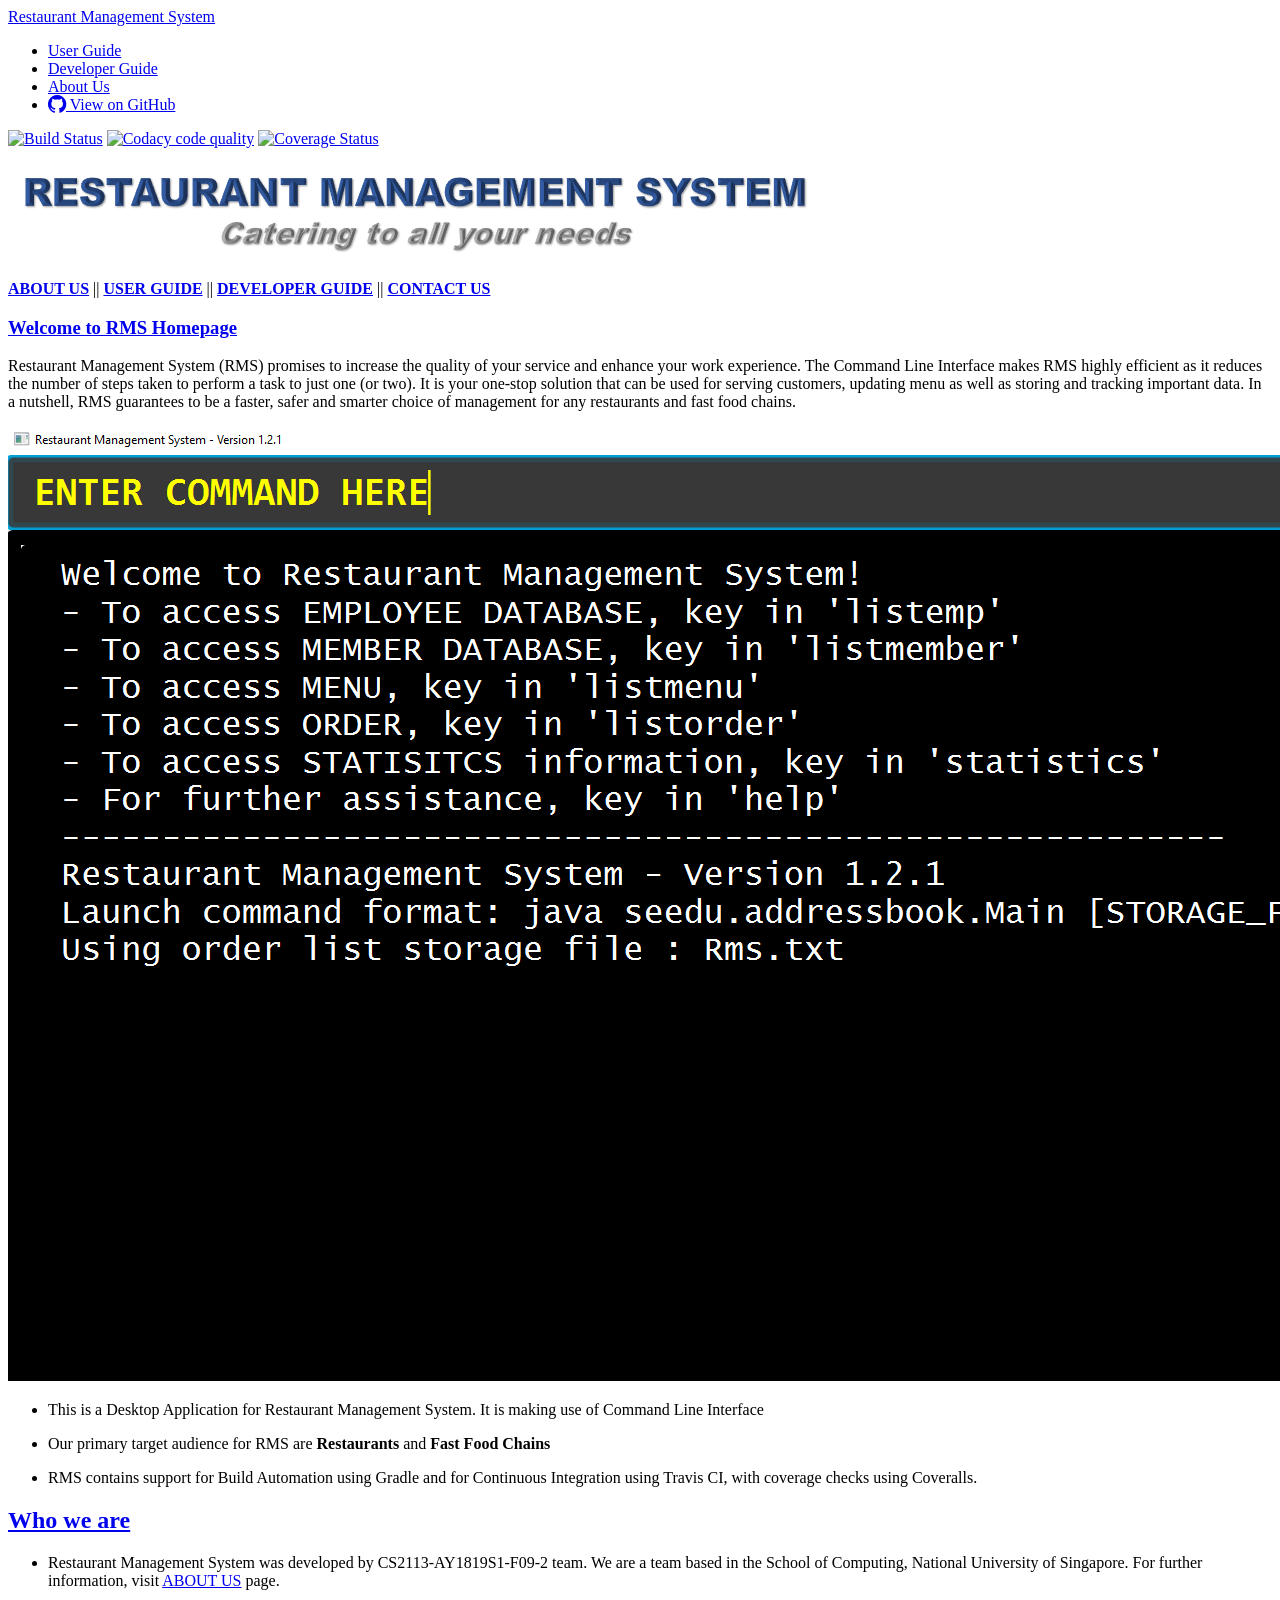
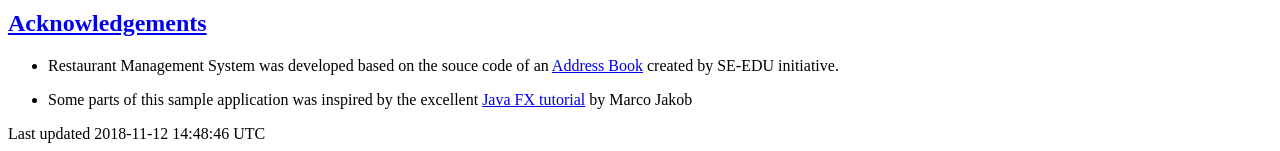
==== index.html @ bad308d5 "Rebuild pages at d56adf37d9f5ac47af8e8bd9869cb94440ae70ac" ====
<!DOCTYPE html><html lang="en"><head><meta charset="UTF-8"><!--[if IE]><meta http-equiv="X-UA-Compatible" content="IE=edge"><![endif]--><meta name="viewport" content="width=device-width, initial-scale=1.0"><meta name="generator" content="Asciidoctor 1.5.6.1"><title>Welcome to RMS Homepage</title><link rel="stylesheet" href="stylesheets/gh-pages.css">
<link rel="stylesheet" href="https://cdnjs.cloudflare.com/ajax/libs/font-awesome/4.5.0/css/font-awesome.min.css">
<link rel="stylesheet" href="stylesheets/coderay-asciidoctor.css"></head><body class="article"><div id="site-header"><nav class="navbar navbar-light bg-light"><div class="container"><a class="navbar-brand" href="index.html">Restaurant Management System</a><ul class="navbar-nav"><li class="nav-item"><a class="nav-link" href="UserGuide.html">User Guide</a></li><li class="nav-item"><a class="nav-link" href="DeveloperGuide.html">Developer Guide</a></li><li class="nav-item"><a class="nav-link" href="AboutUs.html">About Us</a></li><li class="navitem"><a class="nav-link" href="https://github.com/CS2113-AY1819S1-F09-2/main"><span class="fa fa-github fa-lg" aria-hidden="true"></span>&nbsp;View on GitHub</a></li></ul></div></nav></div><div id="header"></div><div id="content"><div class="paragraph">
<p><a href="https://travis-ci.org/CS2113-AY1819S1-F09-2/main"><span class="image"><img src="https://travis-ci.org/CS2113-AY1819S1-F09-2/main.svg?branch=master" alt="Build Status"></span></a>
<a href="https://app.codacy.com/project/CS2113-AY1819S1-F09-2/main/dashboard"><span class="image"><a class="image" href="https://www.codacy.com/app/CS2113-AY1819S1-F09-2/main?utm_source=github.com&amp;utm_medium=referral&amp;utm_content=CS2113-AY1819S1-F09-2/main&amp;utm_campaign=Badge_Grade"><img src="https://api.codacy.com/project/badge/Grade/e4ce38384d584d61bc91c56dcdacbd70" alt="Codacy code quality"></a></span></a>
<a href="https://coveralls.io/github/CS2113-AY1819S1-F09-2/main?branch=master"><span class="image"><img src="https://coveralls.io/repos/github/CS2113-AY1819S1-F09-2/main/badge.svg?branch=master" alt="Coverage Status"></span></a></p>
</div>
<div class="imageblock">
<div class="content">
<img src="images/homepage.png" alt="homepage">
</div>
</div>
<div class="paragraph">
<p><a href="AboutUs.html"><strong>ABOUT US</strong></a>
||
<a href="UserGuide.html"><strong>USER GUIDE</strong></a>
||
<a href="DeveloperGuide.html"><strong>DEVELOPER GUIDE</strong></a>
||
<a href="ContactUs.html"><strong>CONTACT US</strong></a></p>
</div>
<div class="sect2">
<h3 id="welcome-to-rms-homepage"><a class="link" href="#welcome-to-rms-homepage">Welcome to RMS Homepage</a></h3>
<div class="paragraph">
<p>Restaurant Management System (RMS) promises to increase the quality of your service and enhance your work experience.  The Command Line Interface makes RMS highly efficient as it reduces the number of steps taken to perform a task to just one (or two).  It is your one-stop solution that can be used for serving customers, updating menu as well as storing and tracking important data. In a nutshell, RMS guarantees to be a faster, safer and smarter choice of management for any restaurants and fast food chains.</p>
</div>
<div class="imageblock">
<div class="content">
<img src="images/Ui.png" alt="Ui">
</div>
</div>
<div class="ulist">
<ul>
<li>
<p>This is a Desktop Application for Restaurant Management System. It is making use of Command Line Interface</p>
</li>
<li>
<p>Our primary target audience for RMS are <strong>Restaurants</strong> and <strong>Fast Food Chains</strong></p>
</li>
<li>
<p>RMS contains support for Build Automation using Gradle and for Continuous Integration using Travis CI, with coverage checks using Coveralls.</p>
</li>
</ul>
</div>
</div>
<div class="sect1">
<h2 id="who-we-are"><a class="link" href="#who-we-are">Who we are</a></h2>
<div class="sectionbody">
<div class="ulist">
<ul>
<li>
<p>Restaurant Management System was developed by CS2113-AY1819S1-F09-2 team. We are a team based in the School of Computing, National University of Singapore. For further information, visit <a href="AboutUs.html">ABOUT US</a> page.</p>
</li>
</ul>
</div>
</div>
</div>
<div class="sect1">
<h2 id="acknowledgements"><a class="link" href="#acknowledgements">Acknowledgements</a></h2>
<div class="sectionbody">
<div class="ulist">
<ul>
<li>
<p>Restaurant Management System was developed based on the souce code of an
<a href="https://github.com/se-edu/addressbook-level3">Address Book</a> created by
SE-EDU initiative.</p>
</li>
<li>
<p>Some parts of this sample application was inspired by the excellent
<a href="http://code.makery.ch/library/javafx-8-tutorial/">Java FX tutorial</a> by Marco Jakob</p>
</li>
</ul>
</div>
</div>
</div></div><div id="footer"><div class="container"><div id="footer-text">Last updated 2018-11-12 14:48:46 UTC</div></div></div></body></html>
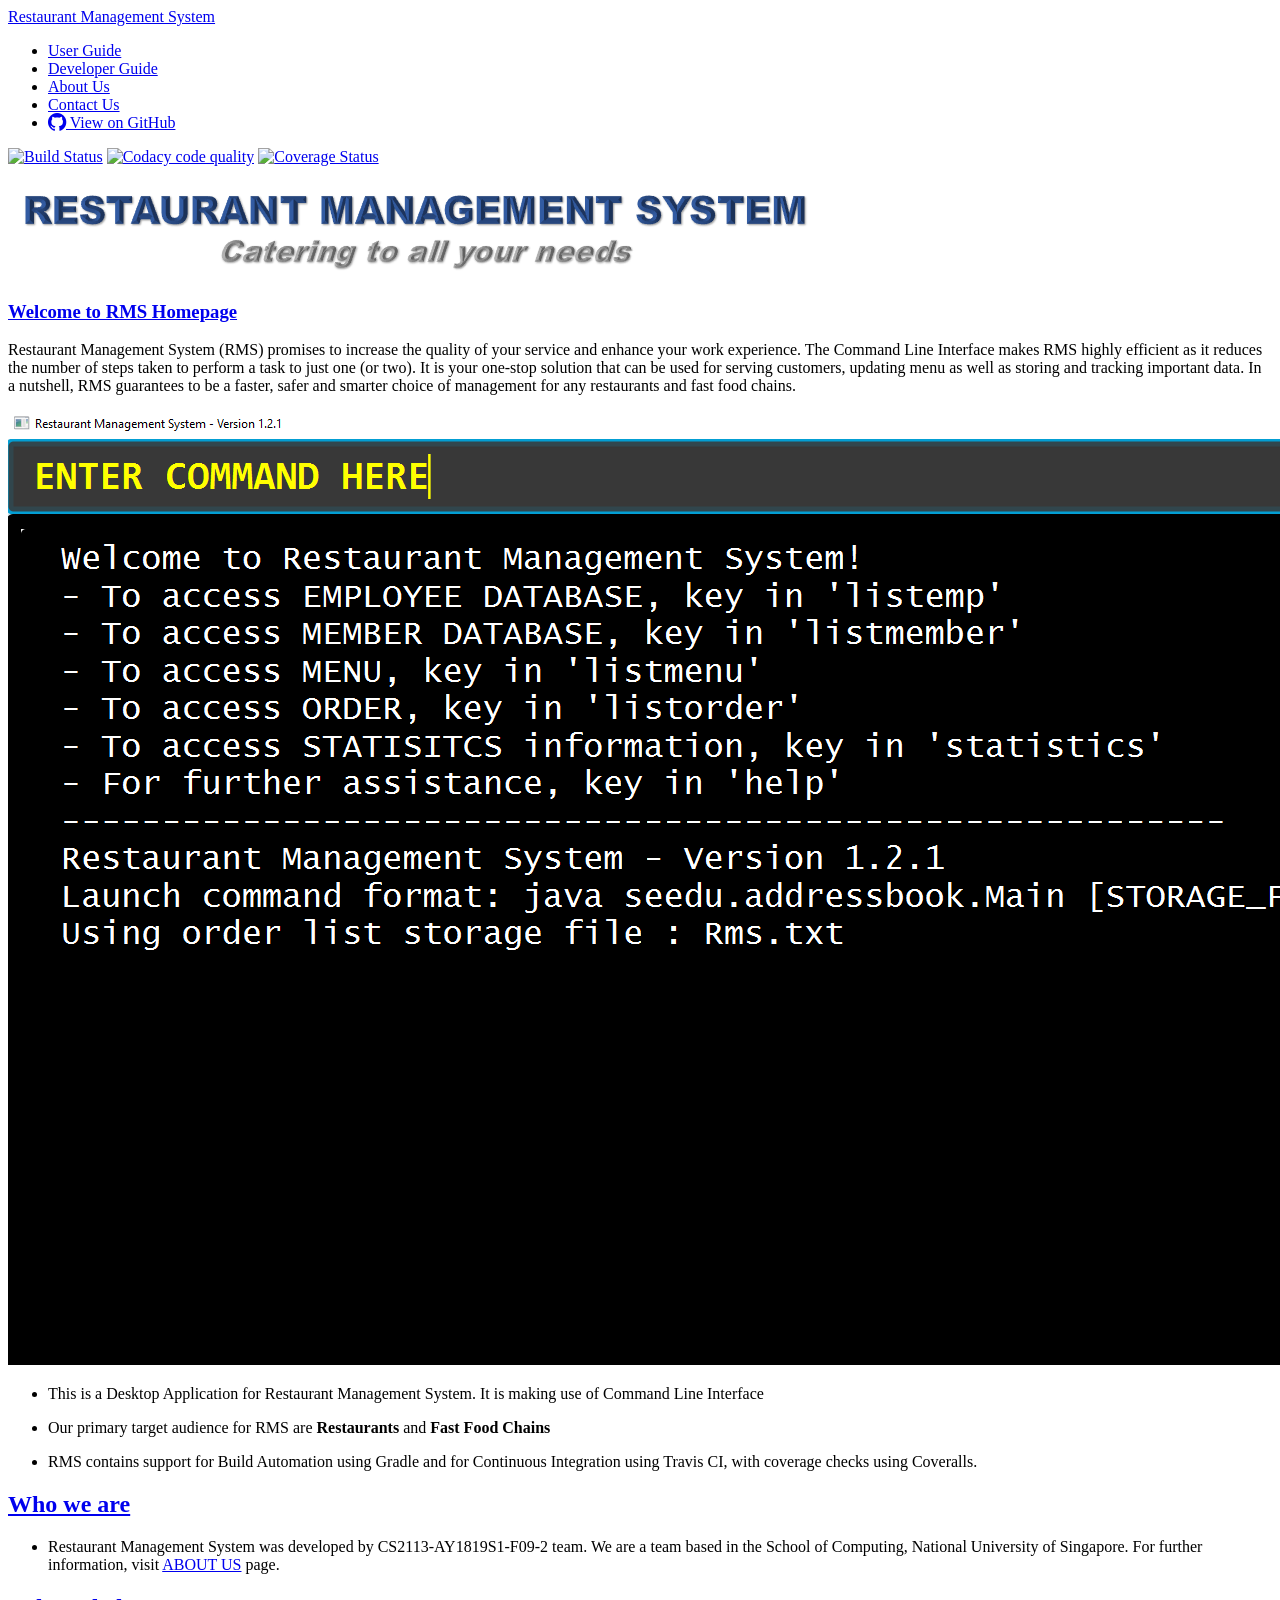
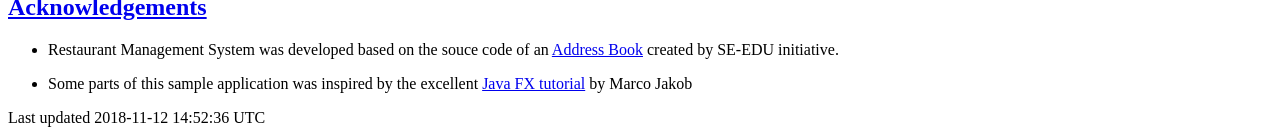
==== commit 9712bd6c: "Rebuild pages at 1cb2d5ade3df6acd0b8f09601f37fab5a300fcf9" ====
--- a/index.html
+++ b/index.html
@@ -1,6 +1,6 @@
 <!DOCTYPE html><html lang="en"><head><meta charset="UTF-8"><!--[if IE]><meta http-equiv="X-UA-Compatible" content="IE=edge"><![endif]--><meta name="viewport" content="width=device-width, initial-scale=1.0"><meta name="generator" content="Asciidoctor 1.5.6.1"><title>Welcome to RMS Homepage</title><link rel="stylesheet" href="stylesheets/gh-pages.css">
 <link rel="stylesheet" href="https://cdnjs.cloudflare.com/ajax/libs/font-awesome/4.5.0/css/font-awesome.min.css">
-<link rel="stylesheet" href="stylesheets/coderay-asciidoctor.css"></head><body class="article"><div id="site-header"><nav class="navbar navbar-light bg-light"><div class="container"><a class="navbar-brand" href="index.html">Restaurant Management System</a><ul class="navbar-nav"><li class="nav-item"><a class="nav-link" href="UserGuide.html">User Guide</a></li><li class="nav-item"><a class="nav-link" href="DeveloperGuide.html">Developer Guide</a></li><li class="nav-item"><a class="nav-link" href="AboutUs.html">About Us</a></li><li class="navitem"><a class="nav-link" href="https://github.com/CS2113-AY1819S1-F09-2/main"><span class="fa fa-github fa-lg" aria-hidden="true"></span>&nbsp;View on GitHub</a></li></ul></div></nav></div><div id="header"></div><div id="content"><div class="paragraph">
+<link rel="stylesheet" href="stylesheets/coderay-asciidoctor.css"></head><body class="article"><div id="site-header"><nav class="navbar navbar-light bg-light"><div class="container"><a class="navbar-brand" href="index.html">Restaurant Management System</a><ul class="navbar-nav"><li class="nav-item"><a class="nav-link" href="UserGuide.html">User Guide</a></li><li class="nav-item"><a class="nav-link" href="DeveloperGuide.html">Developer Guide</a></li><li class="nav-item"><a class="nav-link" href="AboutUs.html">About Us</a></li><li class="nav-item"><a class="nav-link" href="ContactUs.html">Contact Us</a></li><li class="navitem"><a class="nav-link" href="https://github.com/CS2113-AY1819S1-F09-2/main"><span class="fa fa-github fa-lg" aria-hidden="true"></span>&nbsp;View on GitHub</a></li></ul></div></nav></div><div id="header"></div><div id="content"><div class="paragraph">
 <p><a href="https://travis-ci.org/CS2113-AY1819S1-F09-2/main"><span class="image"><img src="https://travis-ci.org/CS2113-AY1819S1-F09-2/main.svg?branch=master" alt="Build Status"></span></a>
 <a href="https://app.codacy.com/project/CS2113-AY1819S1-F09-2/main/dashboard"><span class="image"><a class="image" href="https://www.codacy.com/app/CS2113-AY1819S1-F09-2/main?utm_source=github.com&amp;utm_medium=referral&amp;utm_content=CS2113-AY1819S1-F09-2/main&amp;utm_campaign=Badge_Grade"><img src="https://api.codacy.com/project/badge/Grade/e4ce38384d584d61bc91c56dcdacbd70" alt="Codacy code quality"></a></span></a>
 <a href="https://coveralls.io/github/CS2113-AY1819S1-F09-2/main?branch=master"><span class="image"><img src="https://coveralls.io/repos/github/CS2113-AY1819S1-F09-2/main/badge.svg?branch=master" alt="Coverage Status"></span></a></p>
@@ -10,17 +10,8 @@
 <img src="images/homepage.png" alt="homepage">
 </div>
 </div>
-<div class="paragraph">
-<p><a href="AboutUs.html"><strong>ABOUT US</strong></a>
-||
-<a href="UserGuide.html"><strong>USER GUIDE</strong></a>
-||
-<a href="DeveloperGuide.html"><strong>DEVELOPER GUIDE</strong></a>
-||
-<a href="ContactUs.html"><strong>CONTACT US</strong></a></p>
-</div>
 <div class="sect2">
-<h3 id="welcome-to-rms-homepage"><a class="link" href="#welcome-to-rms-homepage">Welcome to RMS Homepage</a></h3>
+<h3 id="a-href-https-cs2113-ay1819s1-f09-2-github-io-main-welcome-to-rms-homepage-a"><a class="link" href="#a-href-https-cs2113-ay1819s1-f09-2-github-io-main-welcome-to-rms-homepage-a"><a href="https://cs2113-ay1819s1-f09-2.github.io/main/">Welcome to RMS Homepage</a></a></h3>
 <div class="paragraph">
 <p>Restaurant Management System (RMS) promises to increase the quality of your service and enhance your work experience.  The Command Line Interface makes RMS highly efficient as it reduces the number of steps taken to perform a task to just one (or two).  It is your one-stop solution that can be used for serving customers, updating menu as well as storing and tracking important data. In a nutshell, RMS guarantees to be a faster, safer and smarter choice of management for any restaurants and fast food chains.</p>
 </div>
@@ -72,4 +63,4 @@
 </ul>
 </div>
 </div>
-</div></div><div id="footer"><div class="container"><div id="footer-text">Last updated 2018-11-12 14:48:46 UTC</div></div></div></body></html>+</div></div><div id="footer"><div class="container"><div id="footer-text">Last updated 2018-11-12 14:52:36 UTC</div></div></div></body></html>
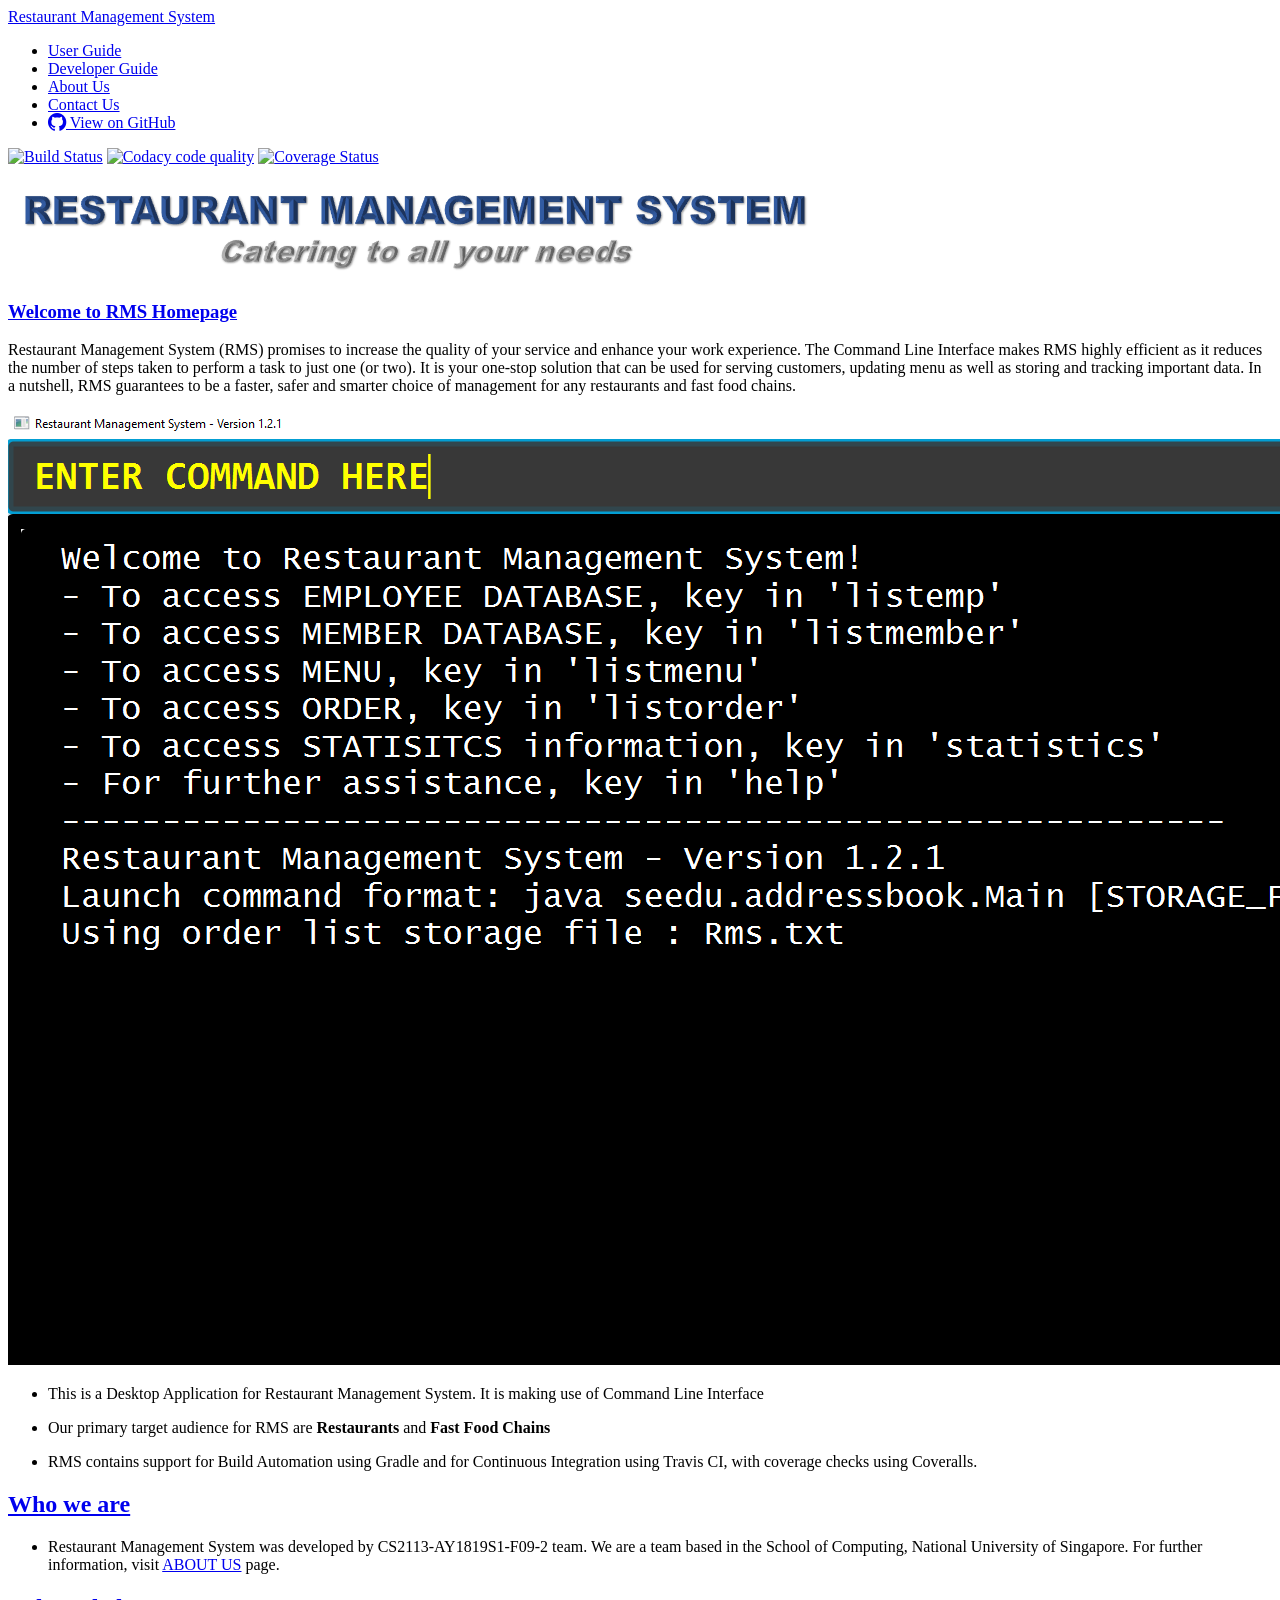
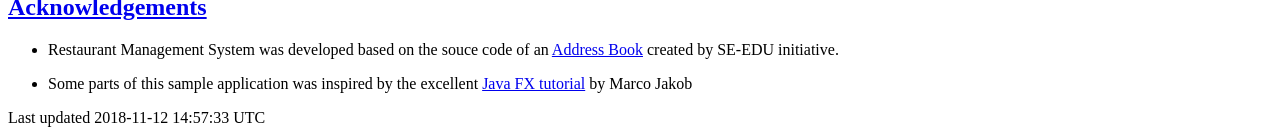
==== commit d84332bb: "Rebuild pages at 1afbfba13cfcd1c9b7b403f827d660e79a55ac9e" ====
--- a/index.html
+++ b/index.html
@@ -63,4 +63,4 @@
 </ul>
 </div>
 </div>
-</div></div><div id="footer"><div class="container"><div id="footer-text">Last updated 2018-11-12 14:52:36 UTC</div></div></div></body></html>+</div></div><div id="footer"><div class="container"><div id="footer-text">Last updated 2018-11-12 14:57:33 UTC</div></div></div></body></html>
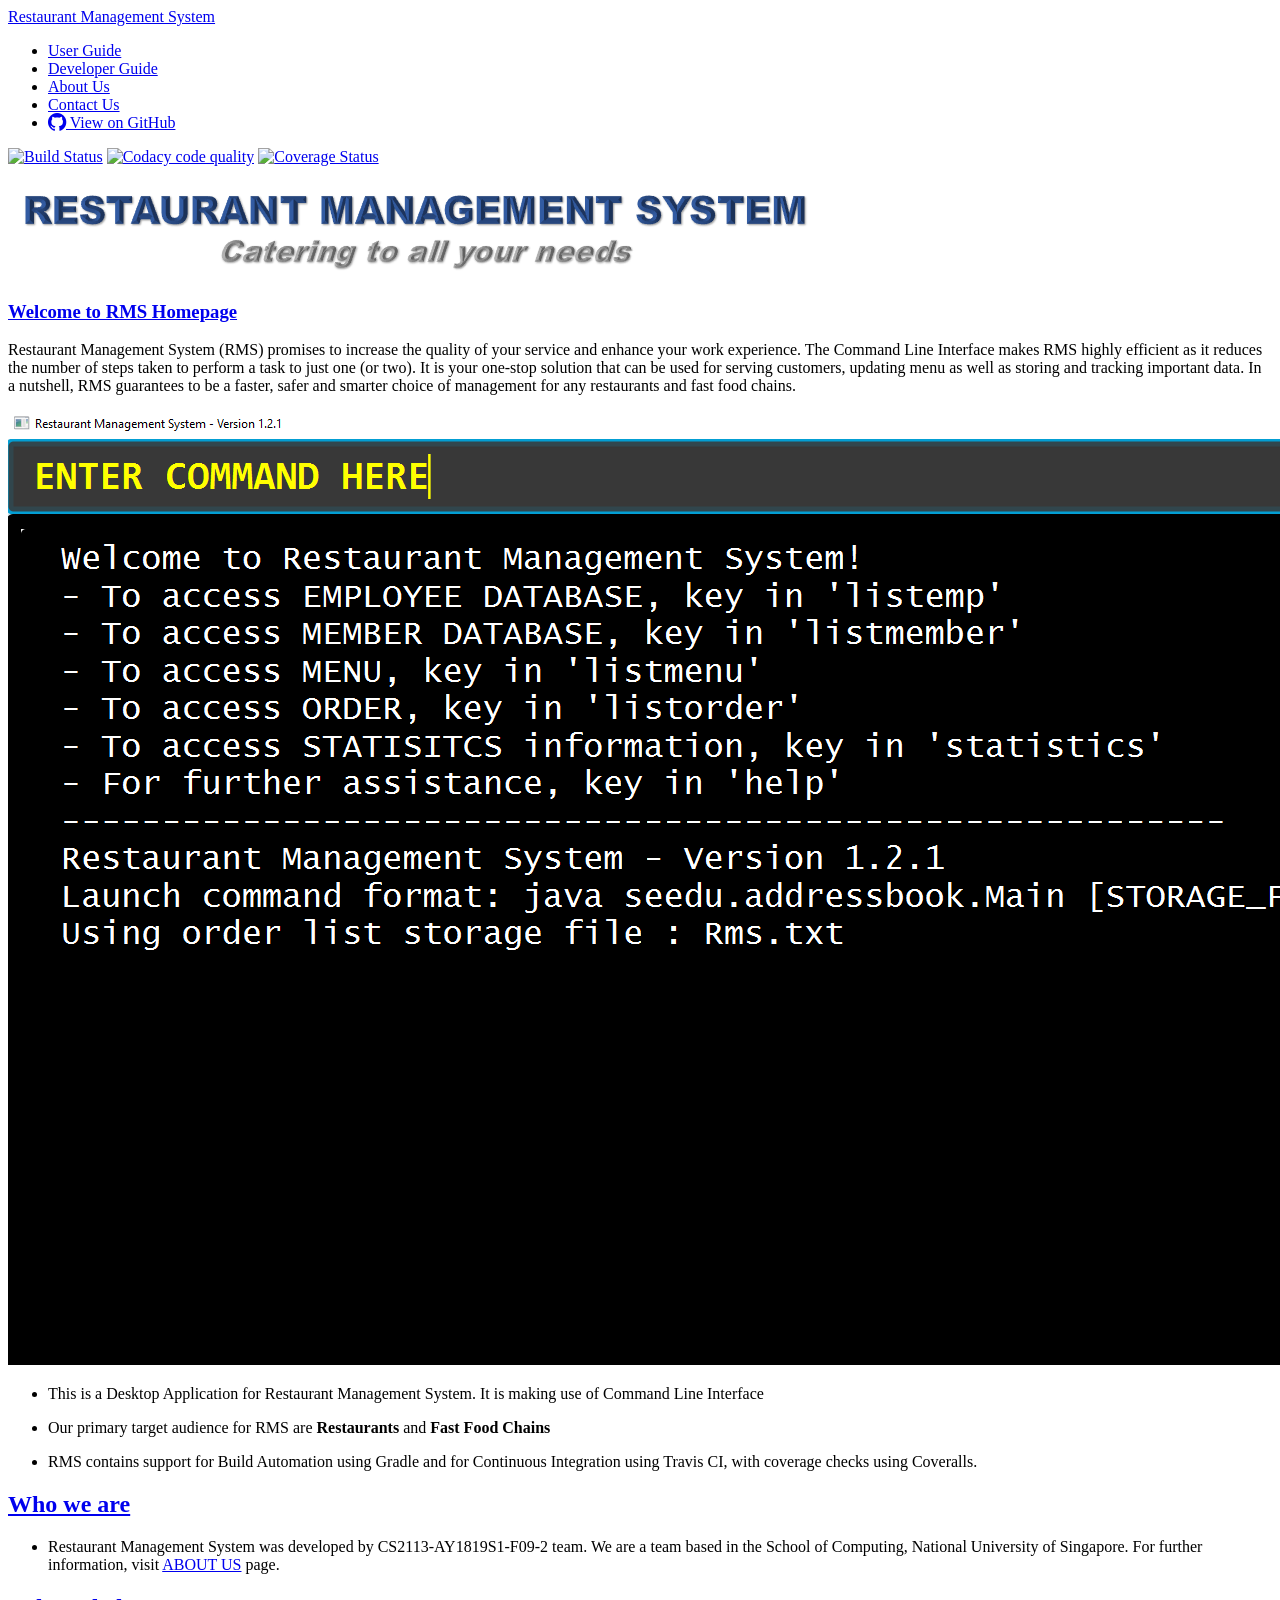
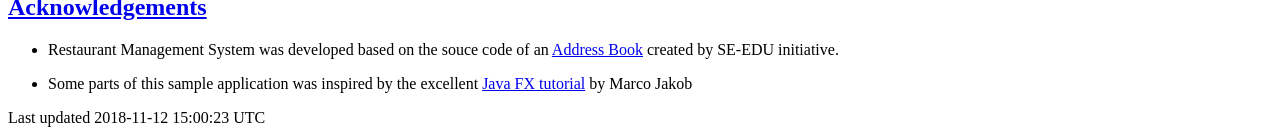
==== commit e3da9325: "Rebuild pages at 8a5aec37dee8e6c42cd6550998cf4f5b370b42c2" ====
--- a/index.html
+++ b/index.html
@@ -63,4 +63,4 @@
 </ul>
 </div>
 </div>
-</div></div><div id="footer"><div class="container"><div id="footer-text">Last updated 2018-11-12 14:57:33 UTC</div></div></div></body></html>+</div></div><div id="footer"><div class="container"><div id="footer-text">Last updated 2018-11-12 15:00:23 UTC</div></div></div></body></html>
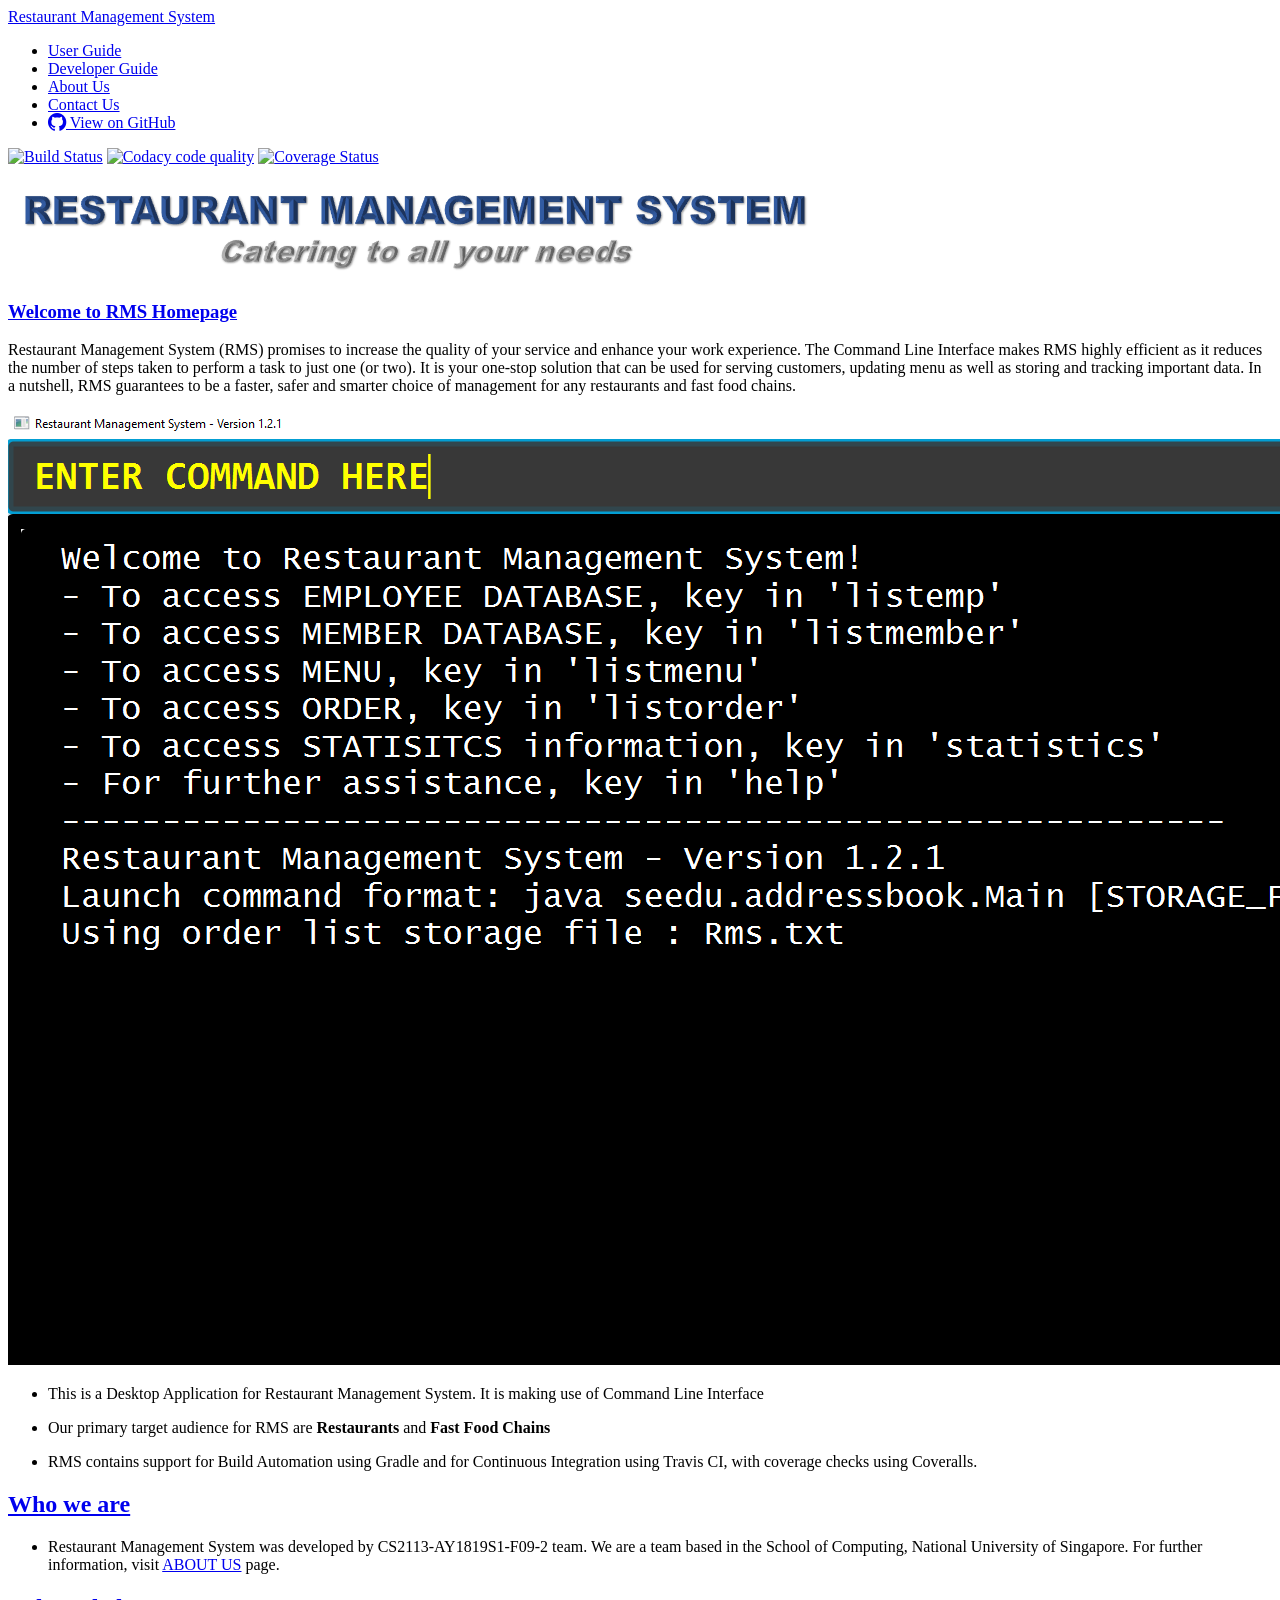
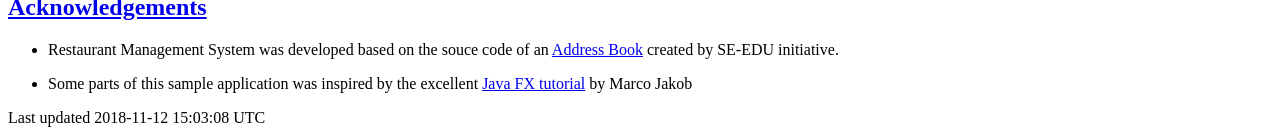
==== commit 7ce6f662: "Rebuild pages at 550bcc9b095ab8d1bd7e80c6deb352e4c40b9f3c" ====
--- a/index.html
+++ b/index.html
@@ -63,4 +63,4 @@
 </ul>
 </div>
 </div>
-</div></div><div id="footer"><div class="container"><div id="footer-text">Last updated 2018-11-12 15:00:23 UTC</div></div></div></body></html>+</div></div><div id="footer"><div class="container"><div id="footer-text">Last updated 2018-11-12 15:03:08 UTC</div></div></div></body></html>
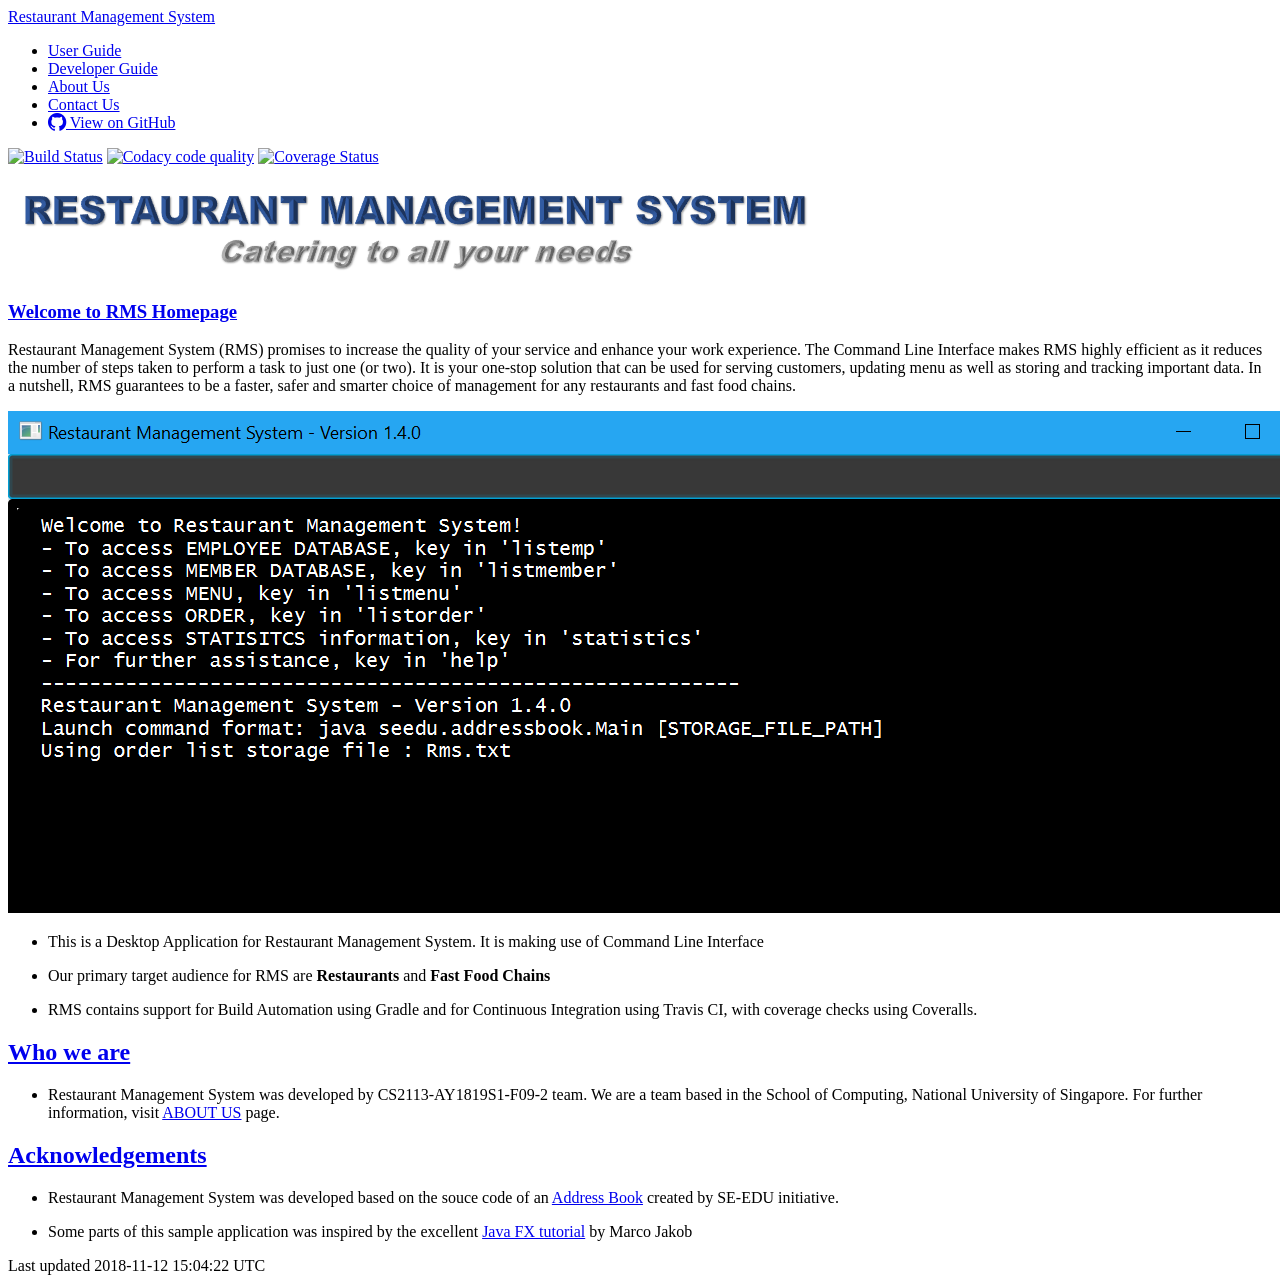
==== commit 2a14e529: "Rebuild pages at 5ae559959e97d535a96e23f6e599c29b21db63c1" ====
--- a/index.html
+++ b/index.html
@@ -63,4 +63,4 @@
 </ul>
 </div>
 </div>
-</div></div><div id="footer"><div class="container"><div id="footer-text">Last updated 2018-11-12 15:03:08 UTC</div></div></div></body></html>+</div></div><div id="footer"><div class="container"><div id="footer-text">Last updated 2018-11-12 15:04:22 UTC</div></div></div></body></html>
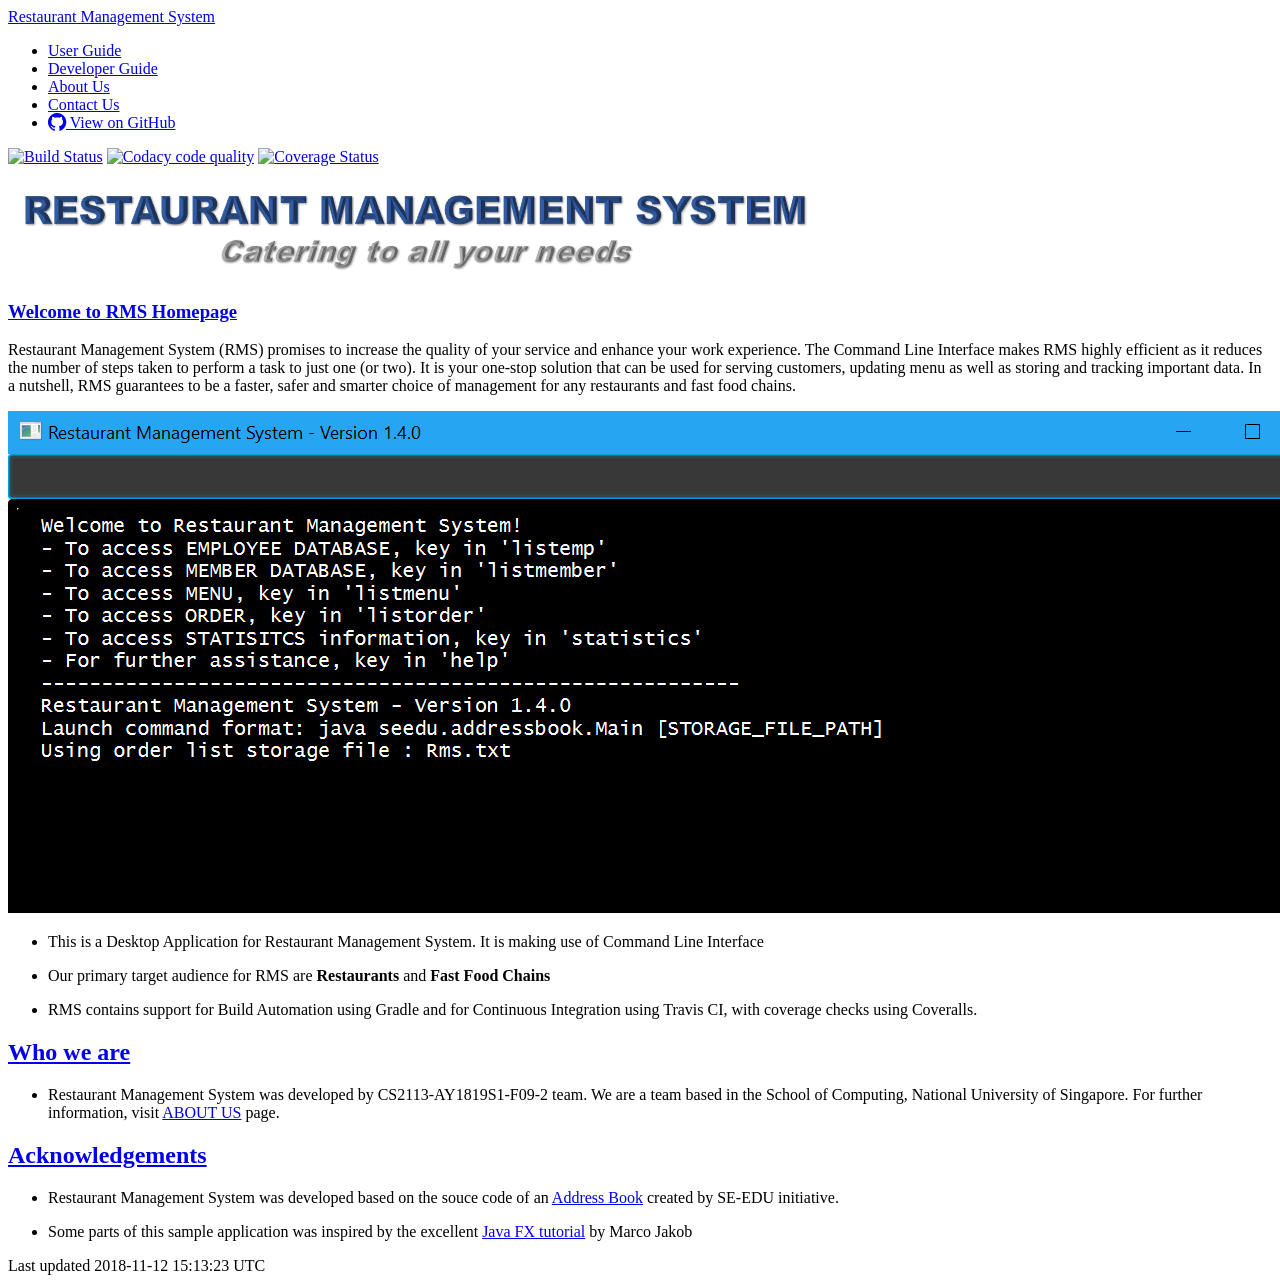
==== commit cffa4d10: "Rebuild pages at eb1ff13c9ef452175effb7d631127395844a4036" ====
--- a/index.html
+++ b/index.html
@@ -63,4 +63,4 @@
 </ul>
 </div>
 </div>
-</div></div><div id="footer"><div class="container"><div id="footer-text">Last updated 2018-11-12 15:04:22 UTC</div></div></div></body></html>+</div></div><div id="footer"><div class="container"><div id="footer-text">Last updated 2018-11-12 15:13:23 UTC</div></div></div></body></html>
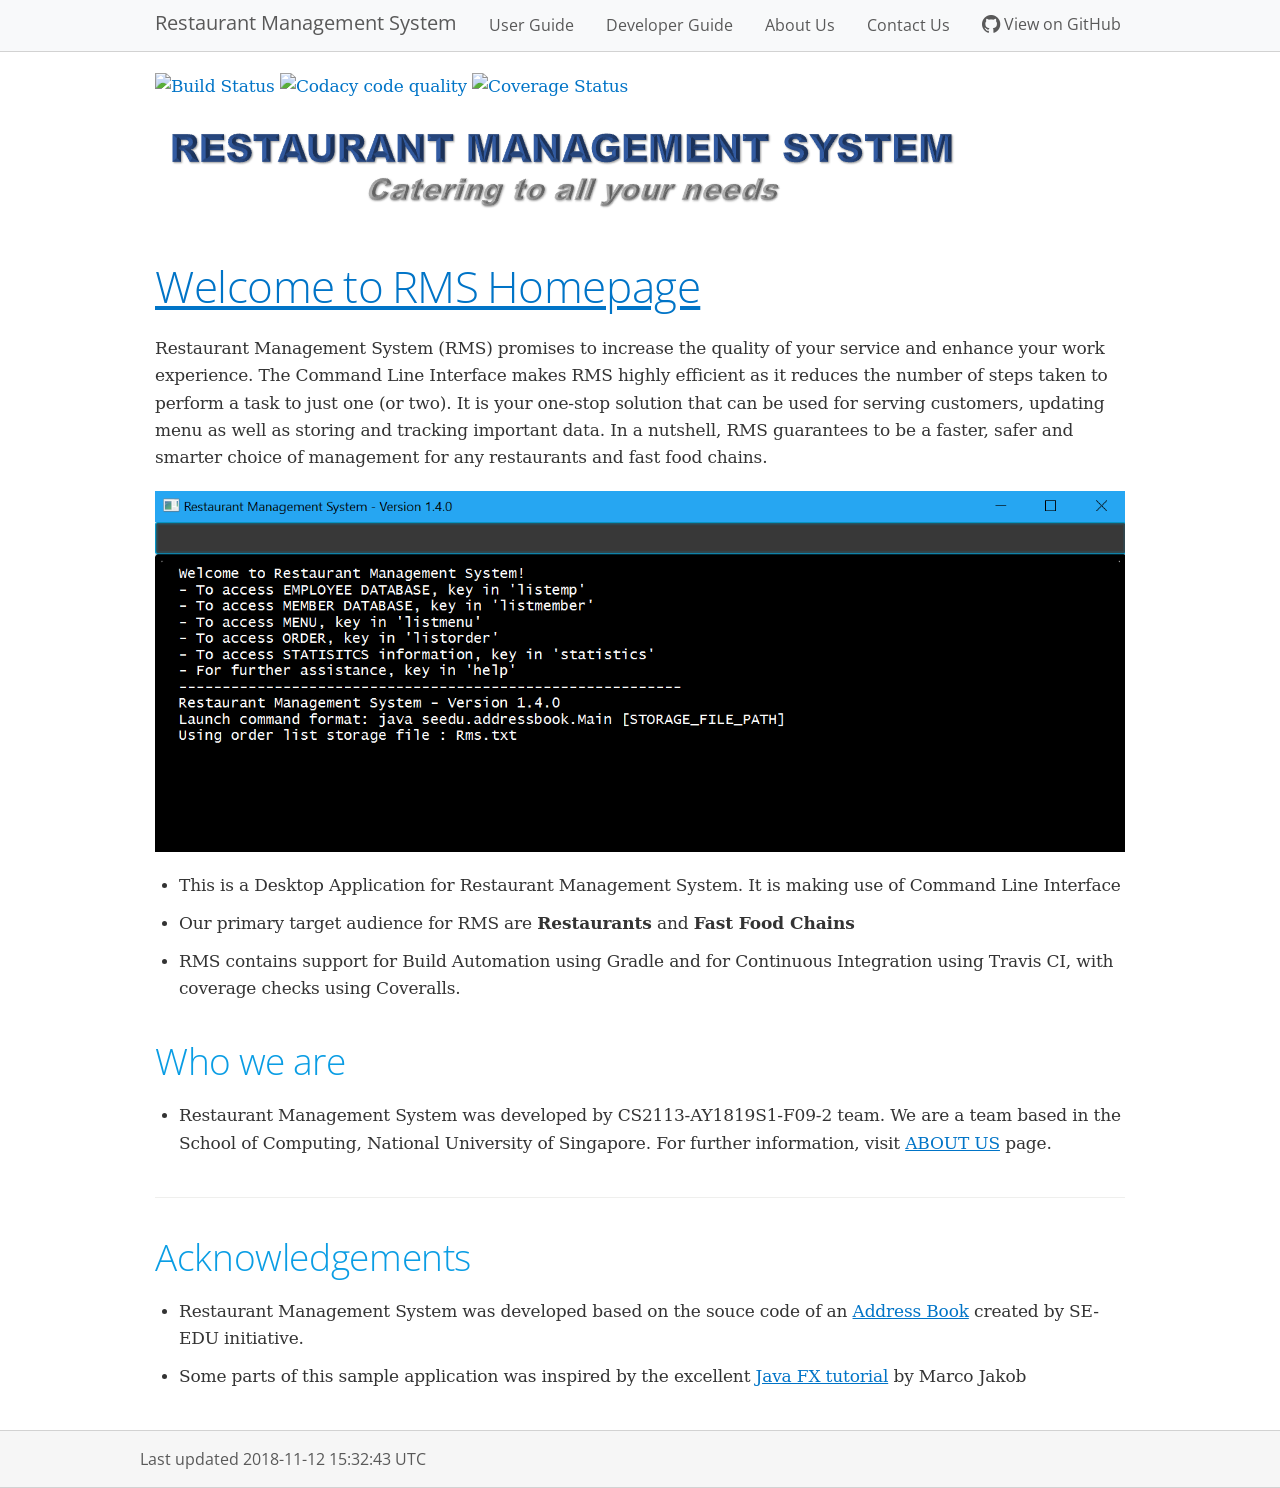
==== commit e6ec503b: "Rebuild pages at d34e193a29f9623d5f9be188d8b62a4408d7ebc1" ====
--- a/index.html
+++ b/index.html
@@ -10,8 +10,7 @@
 <img src="images/homepage.png" alt="homepage">
 </div>
 </div>
-<div class="sect2">
-<h3 id="a-href-https-cs2113-ay1819s1-f09-2-github-io-main-welcome-to-rms-homepage-a"><a class="link" href="#a-href-https-cs2113-ay1819s1-f09-2-github-io-main-welcome-to-rms-homepage-a"><a href="https://cs2113-ay1819s1-f09-2.github.io/main/">Welcome to RMS Homepage</a></a></h3>
+<h1 id="a-href-https-cs2113-ay1819s1-f09-2-github-io-main-welcome-to-rms-homepage-a" class="sect0"><a class="link" href="#a-href-https-cs2113-ay1819s1-f09-2-github-io-main-welcome-to-rms-homepage-a"><a href="https://cs2113-ay1819s1-f09-2.github.io/main/">Welcome to RMS Homepage</a></a></h1>
 <div class="paragraph">
 <p>Restaurant Management System (RMS) promises to increase the quality of your service and enhance your work experience.  The Command Line Interface makes RMS highly efficient as it reduces the number of steps taken to perform a task to just one (or two).  It is your one-stop solution that can be used for serving customers, updating menu as well as storing and tracking important data. In a nutshell, RMS guarantees to be a faster, safer and smarter choice of management for any restaurants and fast food chains.</p>
 </div>
@@ -32,7 +31,6 @@
 <p>RMS contains support for Build Automation using Gradle and for Continuous Integration using Travis CI, with coverage checks using Coveralls.</p>
 </li>
 </ul>
-</div>
 </div>
 <div class="sect1">
 <h2 id="who-we-are"><a class="link" href="#who-we-are">Who we are</a></h2>
@@ -63,4 +61,4 @@
 </ul>
 </div>
 </div>
-</div></div><div id="footer"><div class="container"><div id="footer-text">Last updated 2018-11-12 15:13:23 UTC</div></div></div></body></html>+</div></div><div id="footer"><div class="container"><div id="footer-text">Last updated 2018-11-12 15:32:43 UTC</div></div></div></body></html>
--- a/stylesheets/gh-pages.css
+++ b/stylesheets/gh-pages.css
@@ -0,0 +1,214 @@
+@import url(https://fonts.googleapis.com/css?family=Montserrat|Open+Sans);
+@import "asciidoctor.css"; /* Default asciidoc style framework - important */
+
+/* Custom block: details */
+
+.sidebarblock.details > .content {
+    border-left: .25rem solid rgba(0, 0, 0, 0.1);
+}
+
+.sidebarblock.details > .content {
+    padding-left: .5rem
+}
+
+.sidebarblock.details {
+    background-color: transparent;
+    border: none;
+    padding-bottom: 0;
+    padding-top: 0;
+}
+
+/* Overrides for asciidoctor.css */
+
+a {
+    color: #0074c7;
+}
+
+h1,
+#content h1 > a.link,
+h2,
+h2 > a.link,
+h3,
+h3 > a.link,
+#toctitle,
+#toctitle > a.link,
+.sidebarblock > .content > .title,
+.sidebarblock > .content > .title > a.link,
+h4,
+h4 > a.link,
+h5,
+h5 > a.link,
+h6,
+h6 > a.link {
+    color: #0a9de4;
+}
+
+.subheader,
+.admonitionblock td.content > .title,
+.audioblock > .title,
+.exampleblock > .title,
+.imageblock > .title,
+.listingblock > .title,
+.literalblock > .title,
+.stemblock > .title,
+.openblock > .title,
+.paragraph >.title,
+.quoteblock > .title,
+table.tableblock > .title,
+.verseblock > .title,
+.videoblock > .title,
+.dlist > .title,
+.olist > .title,
+.ulist > .title,
+.qlist > .title,
+.hdlist > .title {
+    color: rgb(197, 90, 17);
+}
+
+@media screen {
+    #footer {
+        background-color: #f6f6f6;
+        border-top: 1px #d2d2d2 solid;
+        border-bottom: 1px #d2d2d2 solid;
+        font-family: "Open Sans", "DejaVu Sans", sans-serif;
+    }
+
+    #footer-text {
+        color: #595959;
+        line-height: 1;
+    }
+}
+
+/* Utilities */
+
+.container {
+    width: 100%;
+    max-width: 62.5rem;
+    margin-left: auto;
+    margin-right: auto;
+}
+
+/* Colors */
+
+.bg-light {
+    background-color: #f8f9fa;
+}
+
+.bg-lighter {
+    background-color: #fbfbfb;
+}
+
+
+/* Navbar */
+
+.navbar {
+    display: flex;
+    flex-wrap: nowrap;
+    justify-content: center;
+    font-family: "Open Sans", "DejaVu Sans", sans-serif;
+    font-size: 1rem;
+    padding: 0px 1rem;
+}
+
+.navbar-lg {
+    font-size: 1.3rem;
+}
+
+.navbar-light {
+    border-bottom: 1px #d2d2d2 solid;
+}
+
+.navbar a {
+    text-decoration: none;
+}
+
+.navbar-light a {
+    color: #595959;
+}
+
+.navbar-light a:hover,
+.navbar-light a:focus {
+    color: #000000;
+}
+
+.navbar a.active,
+.navbar a.active:hover,
+.navbar a.active:focus {
+    font-weight: bold;
+}
+
+.navbar-light a.active,
+.navbar-light a.active:hover,
+.navbar-light a.active:focus {
+    color: #000000;
+}
+
+.navbar-light .nav-link {
+    border-bottom: 2px transparent solid;
+}
+
+.navbar-light .nav-link.active {
+    border-bottom: 2px #e46c0a solid;
+}
+
+.navbar-lg .nav-link.active {
+    border-bottom: 0;
+}
+
+.navbar > .container {
+    display: flex;
+    flex-wrap: wrap;
+    justify-content: center;
+}
+
+.navbar-brand {
+    display: inline-block;
+    margin-right: 1rem;
+    padding: 0.8125rem 0rem;
+    padding-left: 0.9375rem;
+    font-size: 1.25rem;
+}
+
+.navbar-brand img {
+    height: 1.4rem;
+    margin: 0rem 0.4rem;
+    padding: 0;
+    vertical-align: middle;
+}
+
+.navbar-lg .navbar-brand {
+    font-size: 1.7rem;
+}
+
+.navbar-lg .navbar-brand img {
+    height: 2.3rem;
+}
+
+.navbar-nav {
+    display: flex;
+    flex-wrap: wrap;
+    flex-grow: 1;
+    align-items: center;
+    margin: 0px;
+    padding: 0px;
+    list-style: none;
+    line-height: inherit;
+}
+
+.nav-link {
+    display: block;
+    margin: 0px;
+    border: 0px;
+    padding: 1rem 1rem;
+}
+
+/* Do not display site header on print mediums */
+@media print {
+    #seedu-header {
+        display: none;
+    }
+
+    #site-header {
+        display: none;
+    }
+}
